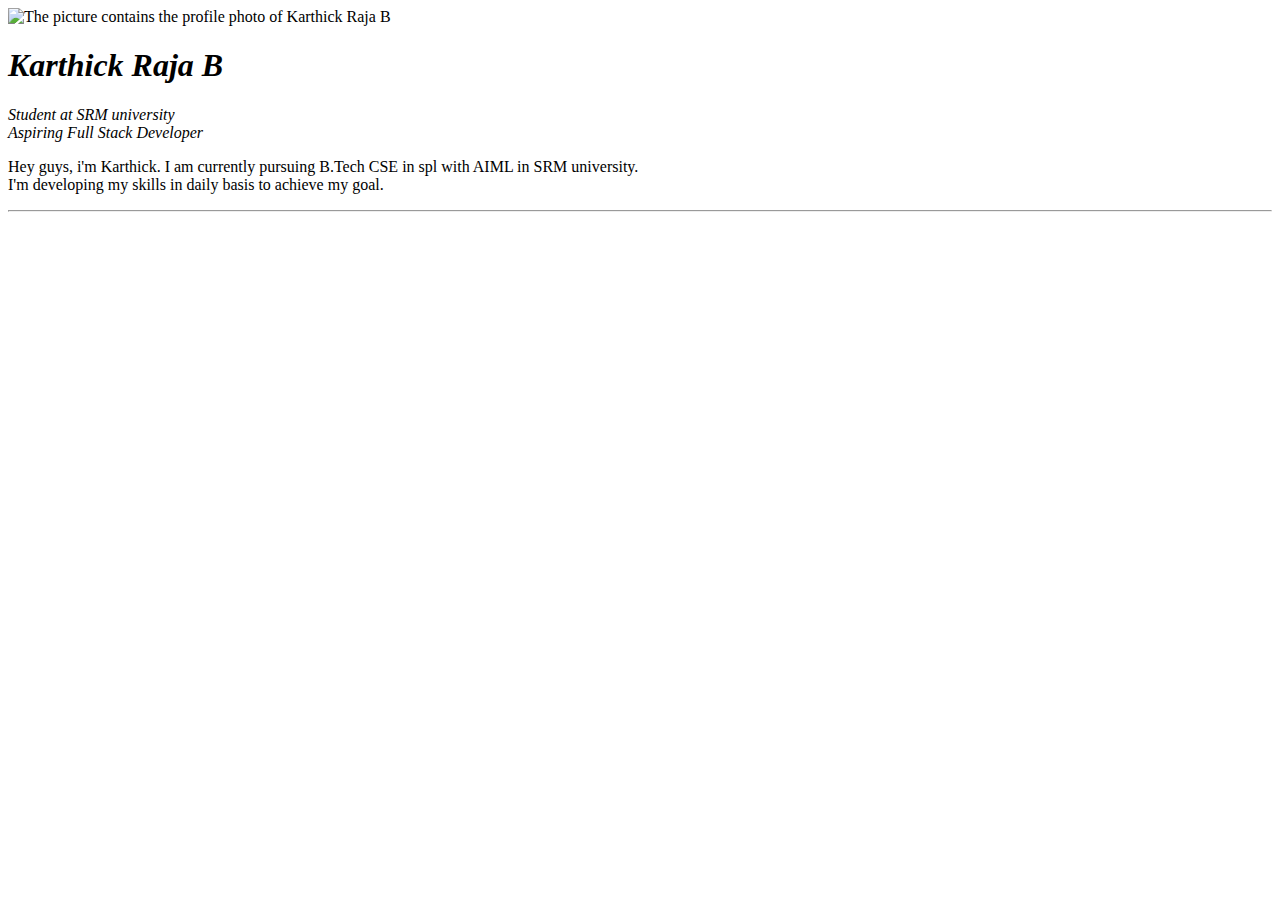
==== cv in html/index.html @ bc9668ec "Rename index.html to cv in html/index.html" ====
<!DOCTYPE html>
<html>
  <head>
    <meta charset= "UTF-8">
    <title>Karthick Raja B homepage</title>
  </head>
  <body>
    <img src="https://hosting.photobucket.com/images/i/krb647/KRB_profile_pic-modified.png?width=590&height=590&fit=bounds" height="200" width="200" alt="The picture contains the profile photo of Karthick Raja B">
    <h1><em>Karthick Raja B</em></h1>
    <p>
      <em>
        Student at SRM university<br>
        Aspiring Full Stack Developer
      </em>
    </p>
    <p>
     Hey guys, i'm Karthick. I am currently pursuing B.Tech CSE in spl with AIML in SRM university.<br>
     I'm developing my skills in daily basis to achieve my goal. 
    </p>
    <hr>
  </body>
</html>
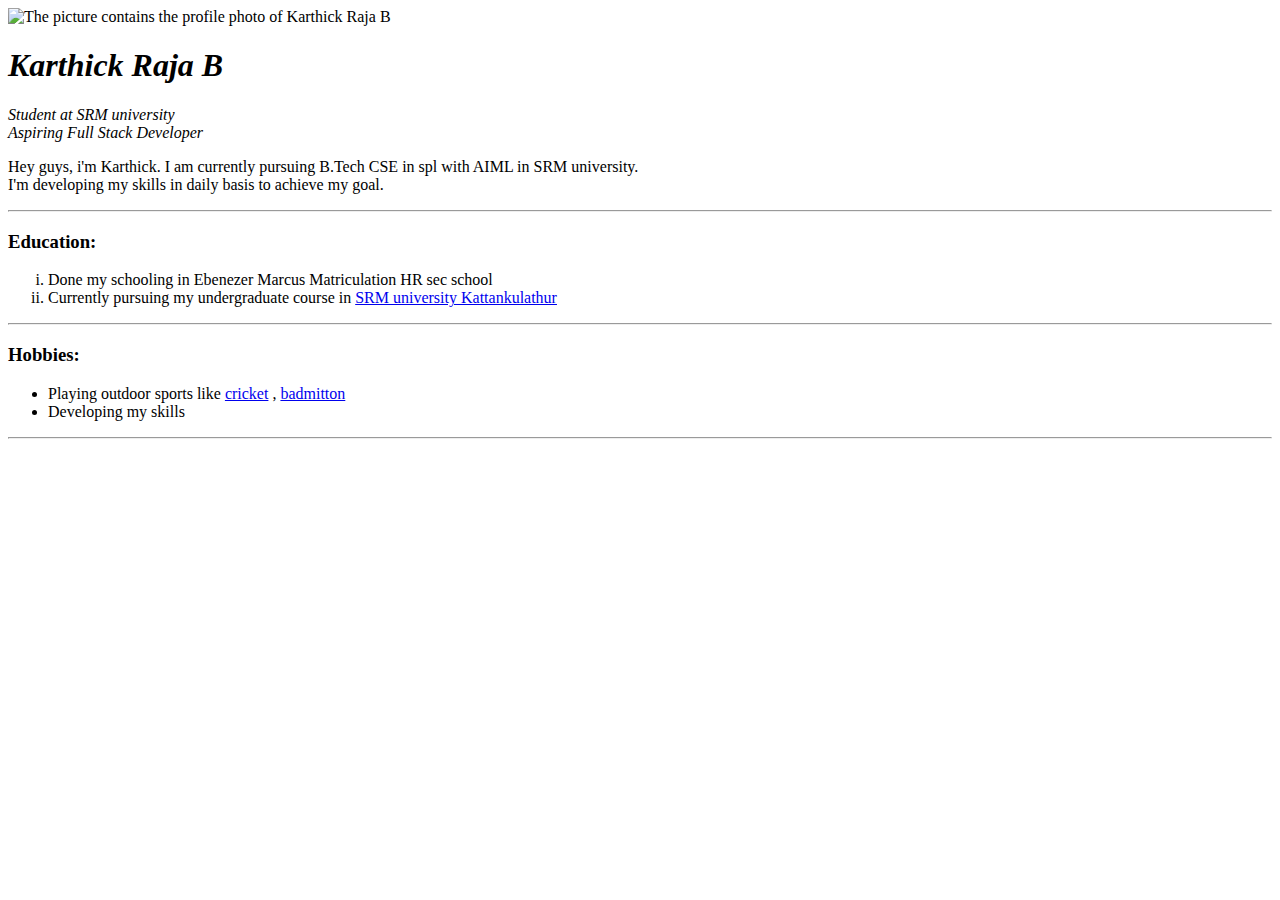
==== commit 72f3f49e: "Update index.html" ====
--- a/cv in html/index.html
+++ b/cv in html/index.html
@@ -18,5 +18,17 @@
      I'm developing my skills in daily basis to achieve my goal. 
     </p>
     <hr>
+    <h3>Education:</h3>
+    <ol type="i">
+      <li>Done my schooling in Ebenezer Marcus Matriculation HR sec school</li>
+      <li>Currently pursuing my undergraduate course in <a href="https://www.srmist.edu.in/">SRM university Kattankulathur</a></li>
+    </ol>
+    <hr>
+    <h3>Hobbies:</h3>
+    <ul>
+      <li>Playing outdoor sports like <a href="https://www.icc-cricket.com/homepage">cricket</a> , <a href="https://olympics.com/en/sports/badminton/">badmitton</a></li>
+      <li>Developing my skills</li>
+    </ul>
+    <hr>
   </body>
 </html>
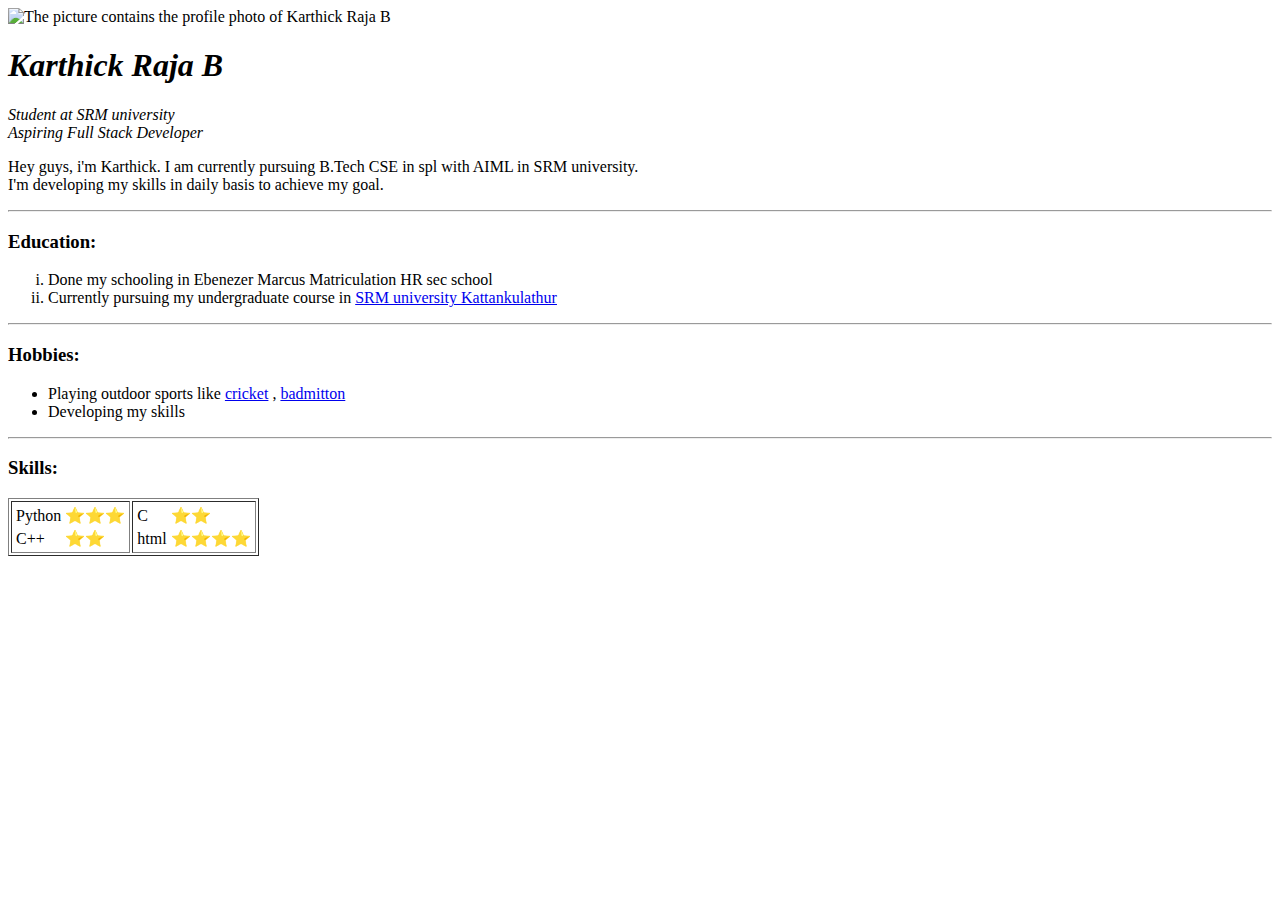
==== commit c81f1669: "Update index.html" ====
--- a/cv in html/index.html
+++ b/cv in html/index.html
@@ -30,5 +30,36 @@
       <li>Developing my skills</li>
     </ul>
     <hr>
+    <h3>Skills:</h3>
+    <table border="1">
+      <tbody>
+        <tr>
+          <td>
+            <table>
+              <tr>
+                <td>Python</td>
+                <td>⭐⭐⭐</td>
+              </tr>
+              <tr>
+                <td>C++</td>
+                <td>⭐⭐</td>
+              </tr>
+            </table>
+          </td>
+          <td>
+            <table>
+            <tr>
+              <td>C</td>
+              <td>⭐⭐</td>
+            </tr>
+            <tr>
+              <td>html</td>
+              <td>⭐⭐⭐⭐</td>
+            </tr>
+          </table>
+          </td>
+        </tr>
+      </tbody>
+    </table>
   </body>
 </html>
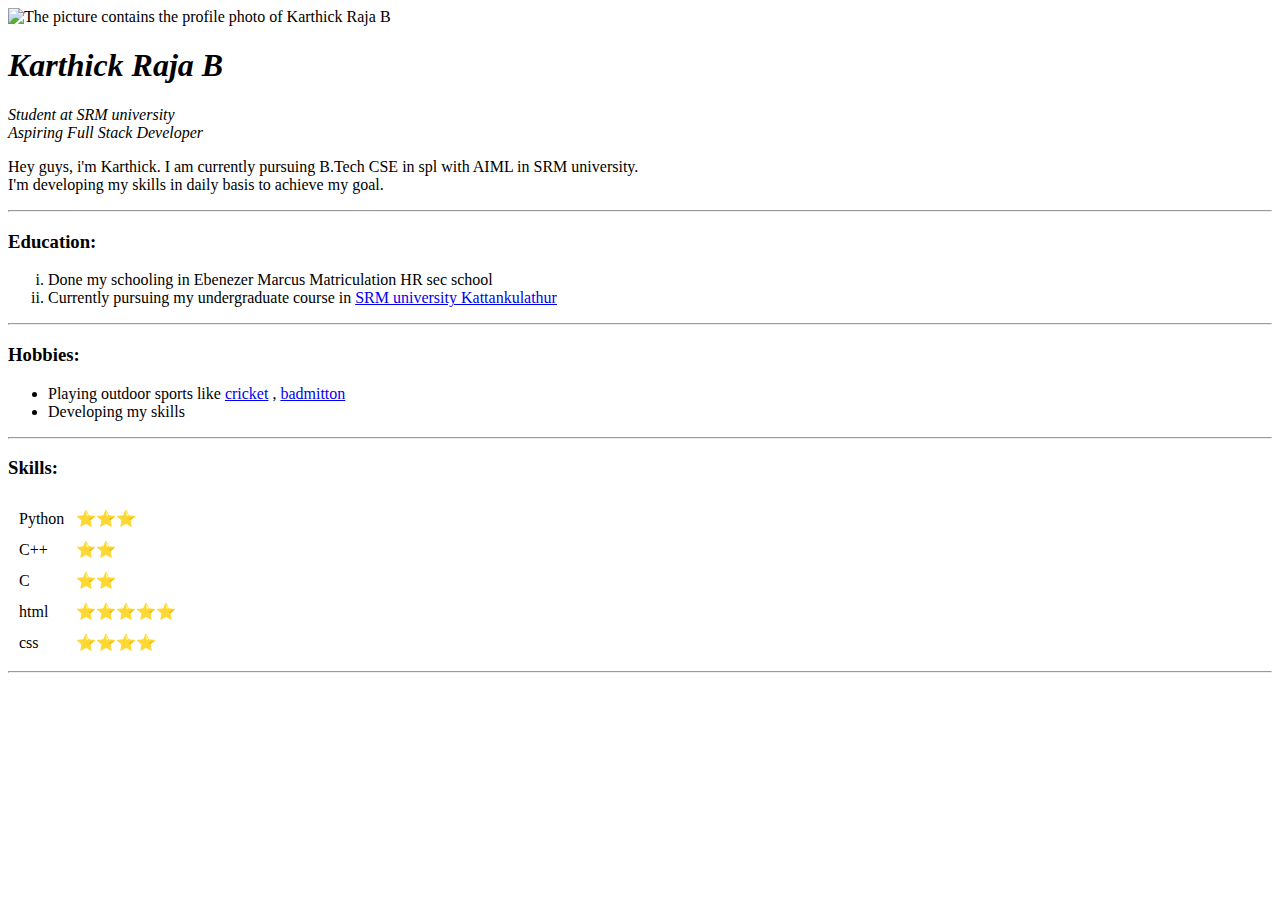
==== commit 15e0ee73: "updated the skill table" ====
--- a/cv in html/index.html
+++ b/cv in html/index.html
@@ -31,35 +31,30 @@
     </ul>
     <hr>
     <h3>Skills:</h3>
-    <table border="1">
-      <tbody>
-        <tr>
-          <td>
-            <table>
-              <tr>
-                <td>Python</td>
-                <td>⭐⭐⭐</td>
-              </tr>
-              <tr>
-                <td>C++</td>
-                <td>⭐⭐</td>
-              </tr>
-            </table>
-          </td>
-          <td>
-            <table>
-            <tr>
-              <td>C</td>
-              <td>⭐⭐</td>
-            </tr>
-            <tr>
-              <td>html</td>
-              <td>⭐⭐⭐⭐</td>
-            </tr>
-          </table>
-          </td>
-        </tr>
-      </tbody>
-    </table>
+    <table cellspacing="10">
+    <tbody>
+      <tr>
+        <td>Python</td>
+        <td>⭐⭐⭐</td>
+      </tr>
+      <tr>
+        <td>C++</td>
+        <td>⭐⭐</td>
+      </tr>
+      <tr>
+        <td>C</td>
+        <td>⭐⭐</td>
+      </tr>
+      <tr>
+        <td>html</td>
+        <td>⭐⭐⭐⭐⭐</td>
+      </tr>
+      <tr>
+        <td>css</td>
+        <td>⭐⭐⭐⭐</td>
+      </tr>
+    </tbody>
+  </table>
+    <hr>
   </body>
 </html>
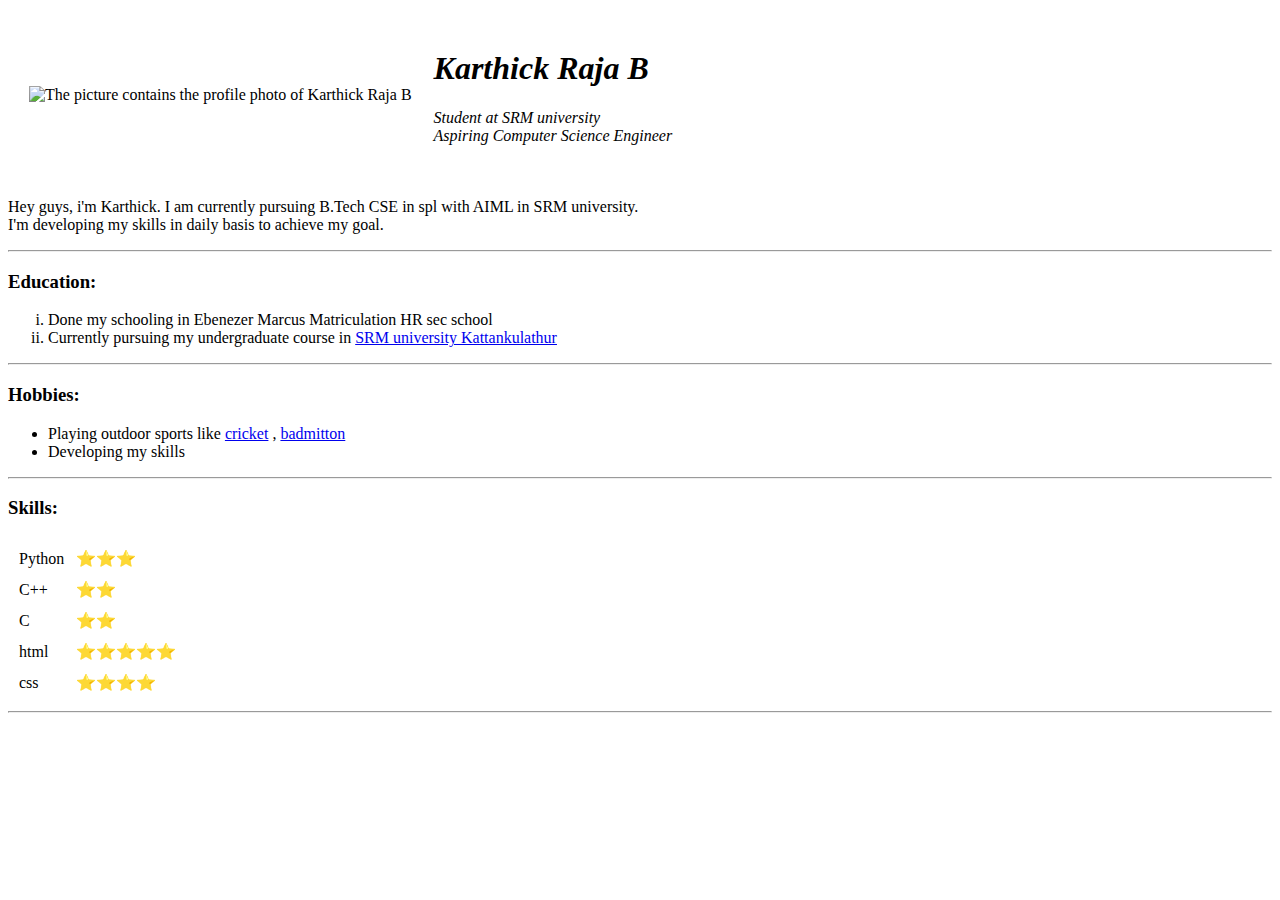
==== commit 486ec86a: "Update index.html" ====
--- a/cv in html/index.html
+++ b/cv in html/index.html
@@ -5,14 +5,19 @@
     <title>Karthick Raja B homepage</title>
   </head>
   <body>
-    <img src="https://hosting.photobucket.com/images/i/krb647/KRB_profile_pic-modified.png?width=590&height=590&fit=bounds" height="200" width="200" alt="The picture contains the profile photo of Karthick Raja B">
-    <h1><em>Karthick Raja B</em></h1>
-    <p>
-      <em>
-        Student at SRM university<br>
-        Aspiring Full Stack Developer
-      </em>
-    </p>
+    <table cellspacing="20">
+      <tr>
+        <td><img src="https://hosting.photobucket.com/images/i/krb647/KRB_profile_pic-modified.png?width=590&height=590&fit=bounds" height="200" width="200" alt="The picture contains the profile photo of Karthick Raja B"></td>
+        <td><h1><em>Karthick Raja B</em></h1>
+          <p>
+            <em>
+              Student at SRM university<br>
+              Aspiring Computer Science Engineer
+            </em>
+          </p>
+        </td>
+      </tr>
+    </table>
     <p>
      Hey guys, i'm Karthick. I am currently pursuing B.Tech CSE in spl with AIML in SRM university.<br>
      I'm developing my skills in daily basis to achieve my goal. 
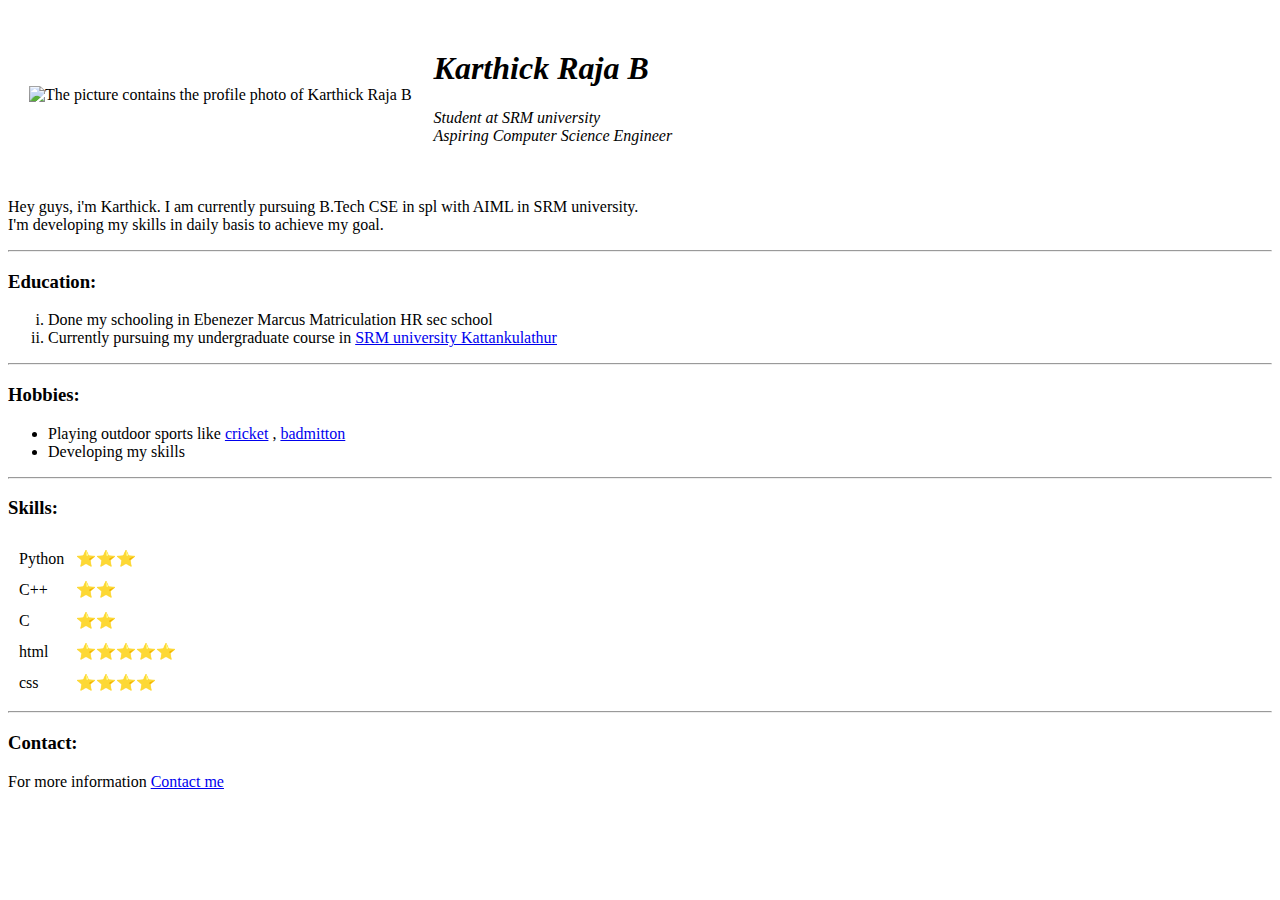
==== commit de0530d2: "Update index.html" ====
--- a/cv in html/index.html
+++ b/cv in html/index.html
@@ -59,7 +59,9 @@
         <td>⭐⭐⭐⭐</td>
       </tr>
     </tbody>
-  </table>
+   </table>
     <hr>
+    <h3 class="contact">Contact:</h3>
+    For more information <a href="contact.html">Contact me</a>
   </body>
 </html>
